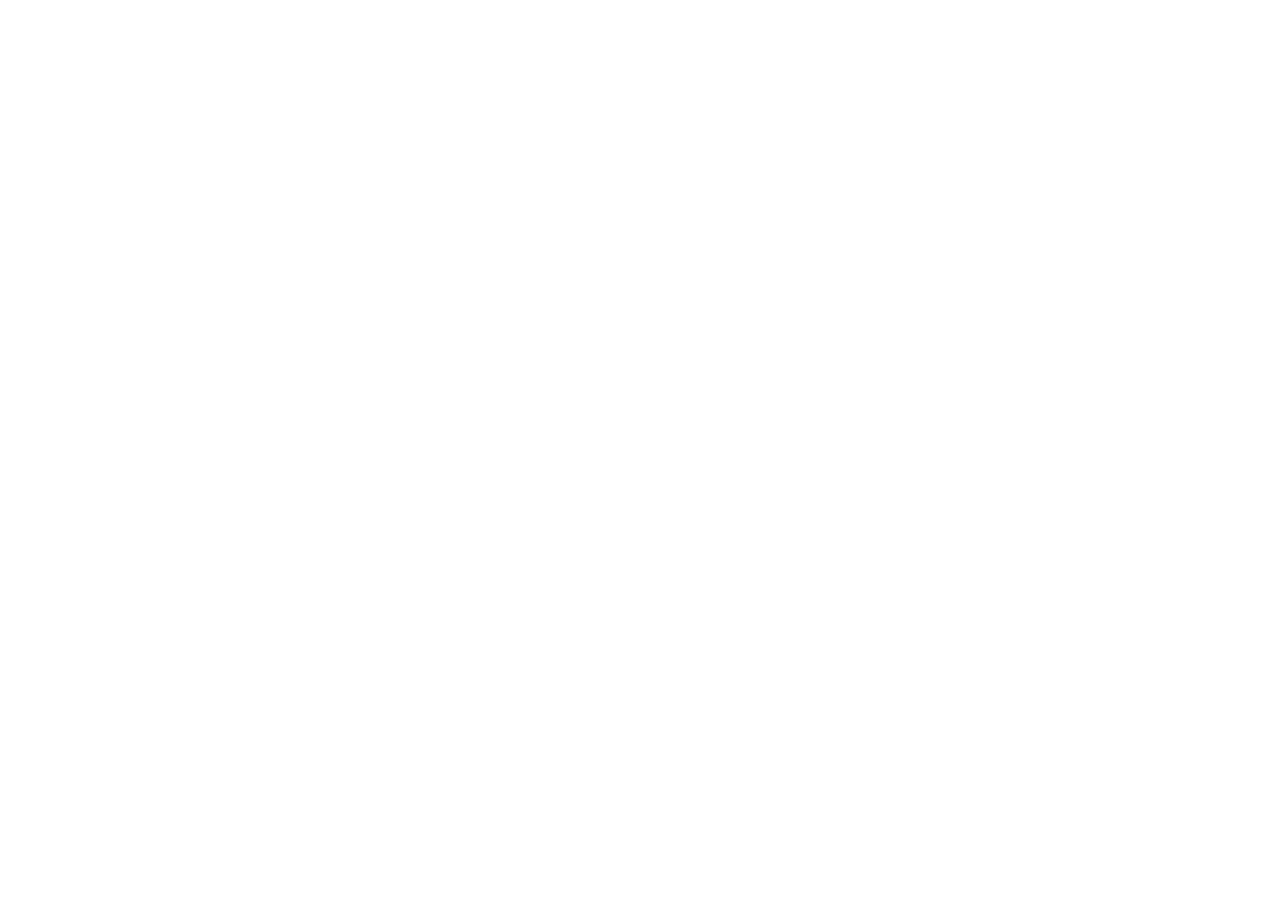
==== index.html @ d4a02488 "proyecto limpio" ====
<!DOCTYPE html>
<html lang="en">
<head>
    <meta charset="UTF-8">
    <meta name="viewport" content="width=device-width, initial-scale=1.0">
    <title>Home</title>
</head>
<body>
    <header>
        <nav>
            
        </nav>
    </header>
    
</body>
</html>
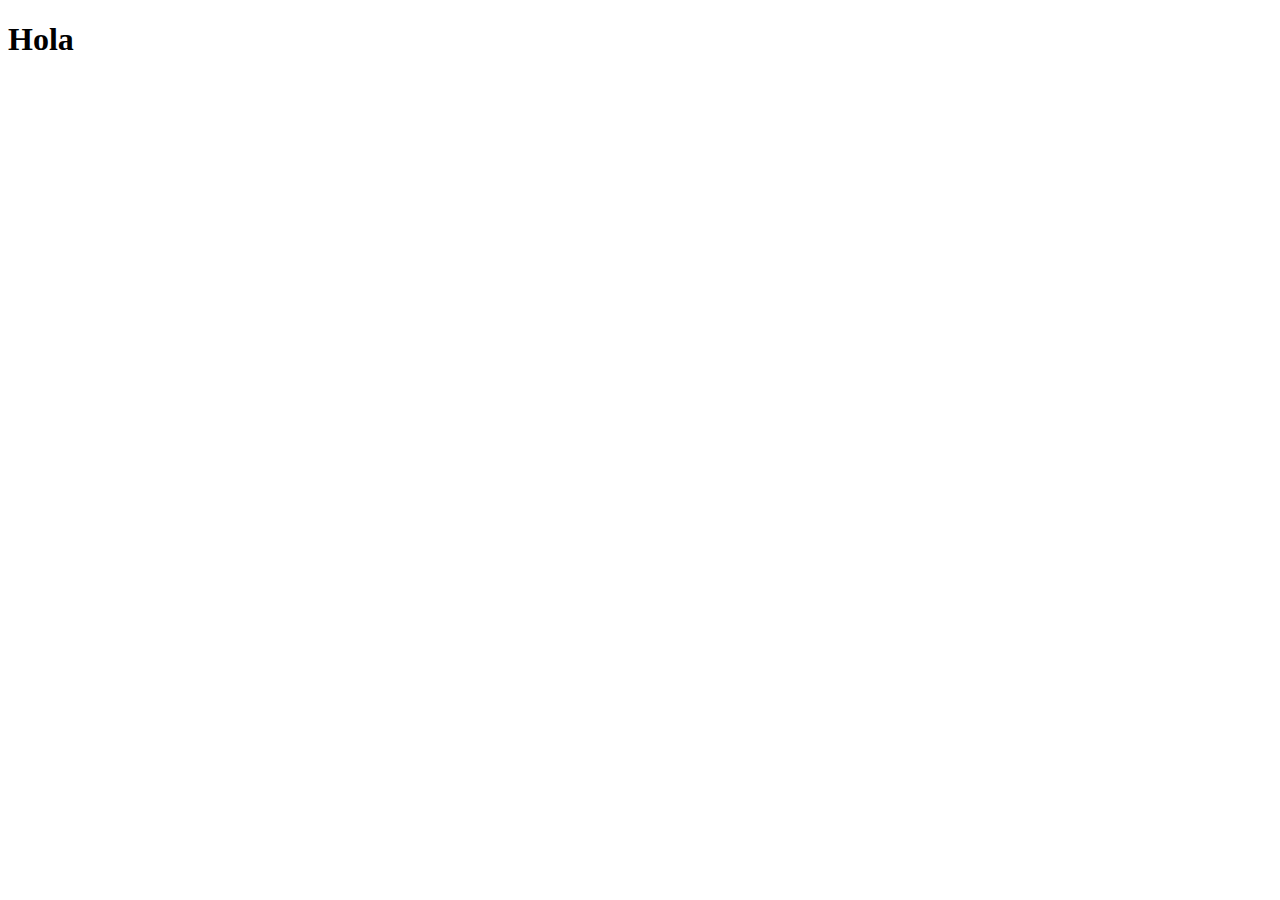
==== commit 488743bd: "añadiendo dato al index" ====
--- a/index.html
+++ b/index.html
@@ -8,7 +8,7 @@
 <body>
     <header>
         <nav>
-            
+            <h1>Hola</h1>
         </nav>
     </header>
     
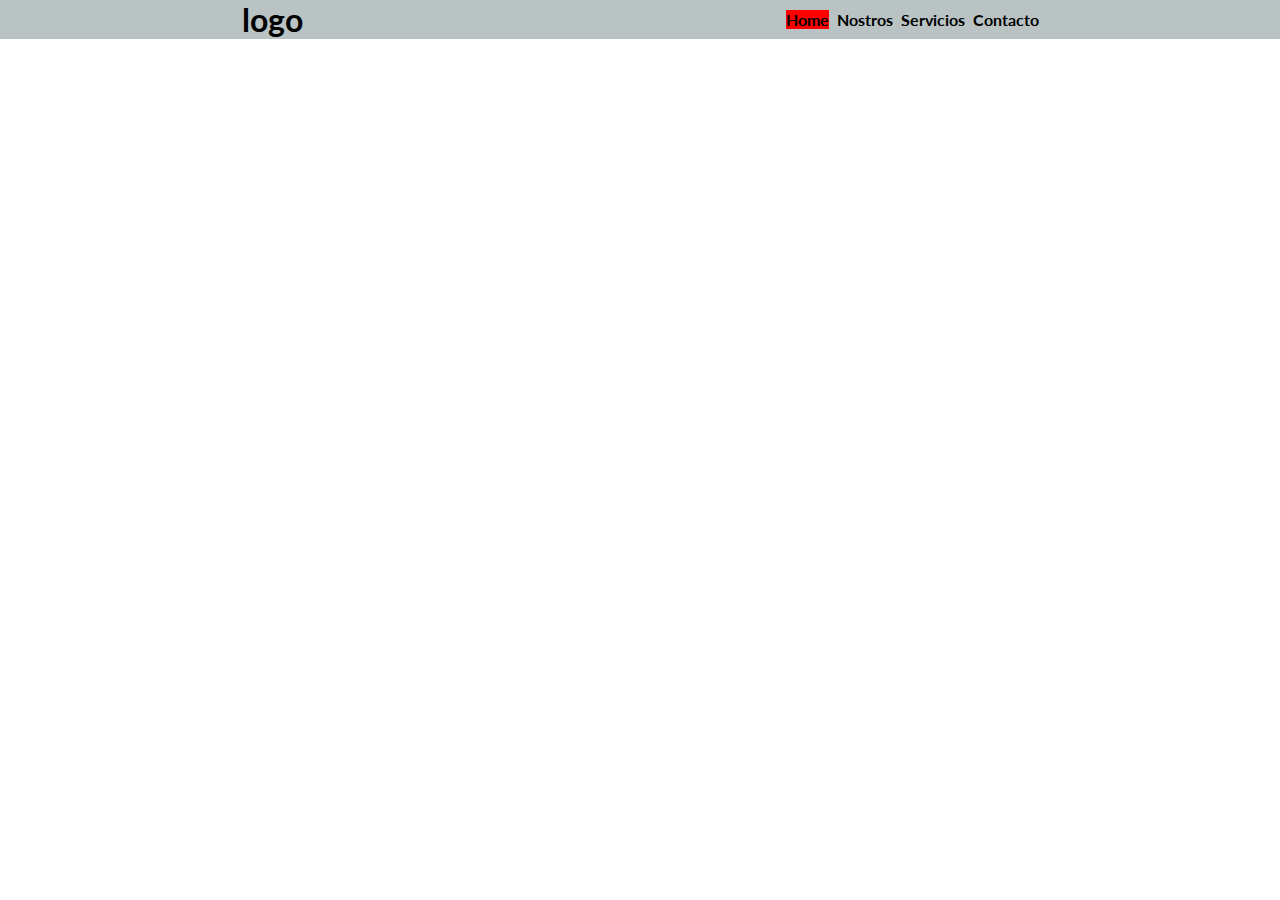
==== commit d5a8eb51: "creacio navbar" ====
--- a/index.html
+++ b/index.html
@@ -4,11 +4,21 @@
     <meta charset="UTF-8">
     <meta name="viewport" content="width=device-width, initial-scale=1.0">
     <title>Home</title>
+    <link rel="stylesheet" href="public/css/style_index.css">
 </head>
 <body>
-    <header>
-        <nav>
-            <h1>Hola</h1>
+    <header class="header">
+        <nav class="nav">
+            <h1>
+                logo
+            </h1>
+        <ul class="links">
+            <li class="link">Home</li>
+            <li>Nostros</li>
+            <li>Servicios</li>
+            <li>Contacto</li>
+        </ul>
+
         </nav>
     </header>
     
--- a/public/css/style_index.css
+++ b/public/css/style_index.css
@@ -0,0 +1,44 @@
+
+@import url('https://fonts.googleapis.com/css2?family=Lato:wght@100;300;400;700;900&display=swap');
+*{
+    padding: 0;
+    margin: 0;
+}
+
+body {
+    font-family: 'Lato', sans-serif;
+}
+ul{
+    text-decoration: none;
+    list-style: none;
+}
+.header {
+    background-color: #b9c3c4;
+}
+
+.nav{
+    display: flex;
+    justify-content: space-around;
+   
+    
+}
+.links{
+    display: flex;
+    justify-content: end;
+    align-items: center;
+    gap: 8px;
+    font-weight: bolder;
+}
+
+.link{
+    background-color: red;
+}
+
+.link.active{
+
+}
+
+
+
+
+   
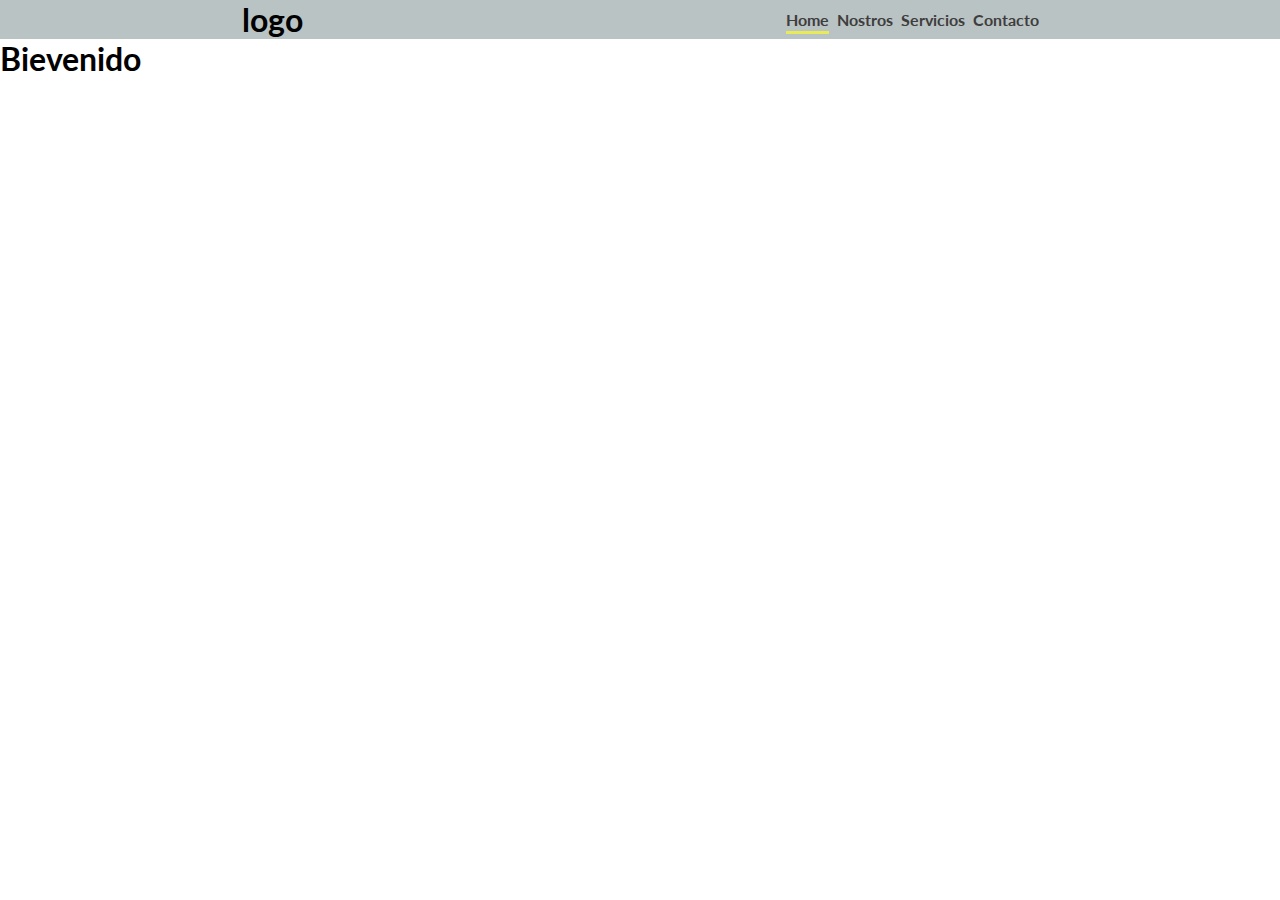
==== commit ffc116f2: "completando nav" ====
--- a/index.html
+++ b/index.html
@@ -13,14 +13,22 @@
                 logo
             </h1>
         <ul class="links">
-            <li class="link">Home</li>
-            <li>Nostros</li>
-            <li>Servicios</li>
-            <li>Contacto</li>
+            <li class="link active"><a href="">Home</a></li>
+            <li class="link"><a href="">Nostros</a></li>
+            <li class="link"><a href="">Servicios</a></li>
+            <li class="link"><a href="">Contacto</a></li>
         </ul>
 
         </nav>
     </header>
+
+    <section>
+        <main>
+            <h1>
+                Bievenido
+            </h1>
+        </main>
+    </section>
     
 </body>
 </html>--- a/public/css/style_index.css
+++ b/public/css/style_index.css
@@ -9,8 +9,12 @@
     font-family: 'Lato', sans-serif;
 }
 ul{
+   
+    list-style: none;
+}
+
+ul li {
     text-decoration: none;
-    list-style: none;
 }
 .header {
     background-color: #b9c3c4;
@@ -28,14 +32,27 @@
     align-items: center;
     gap: 8px;
     font-weight: bolder;
+    
 }
 
 .link{
-    background-color: red;
+    position: relative;
+
 }
 
-.link.active{
+.link a {
+    color: #3f3d3d;
+    text-decoration: none;
 
+}
+
+.link.active::before{
+    position: absolute;
+    content:'';
+    width: 100%;
+    height: 3px;
+    background-color: rgb(232, 235, 87);
+    bottom: -5px;
 }
 
 
